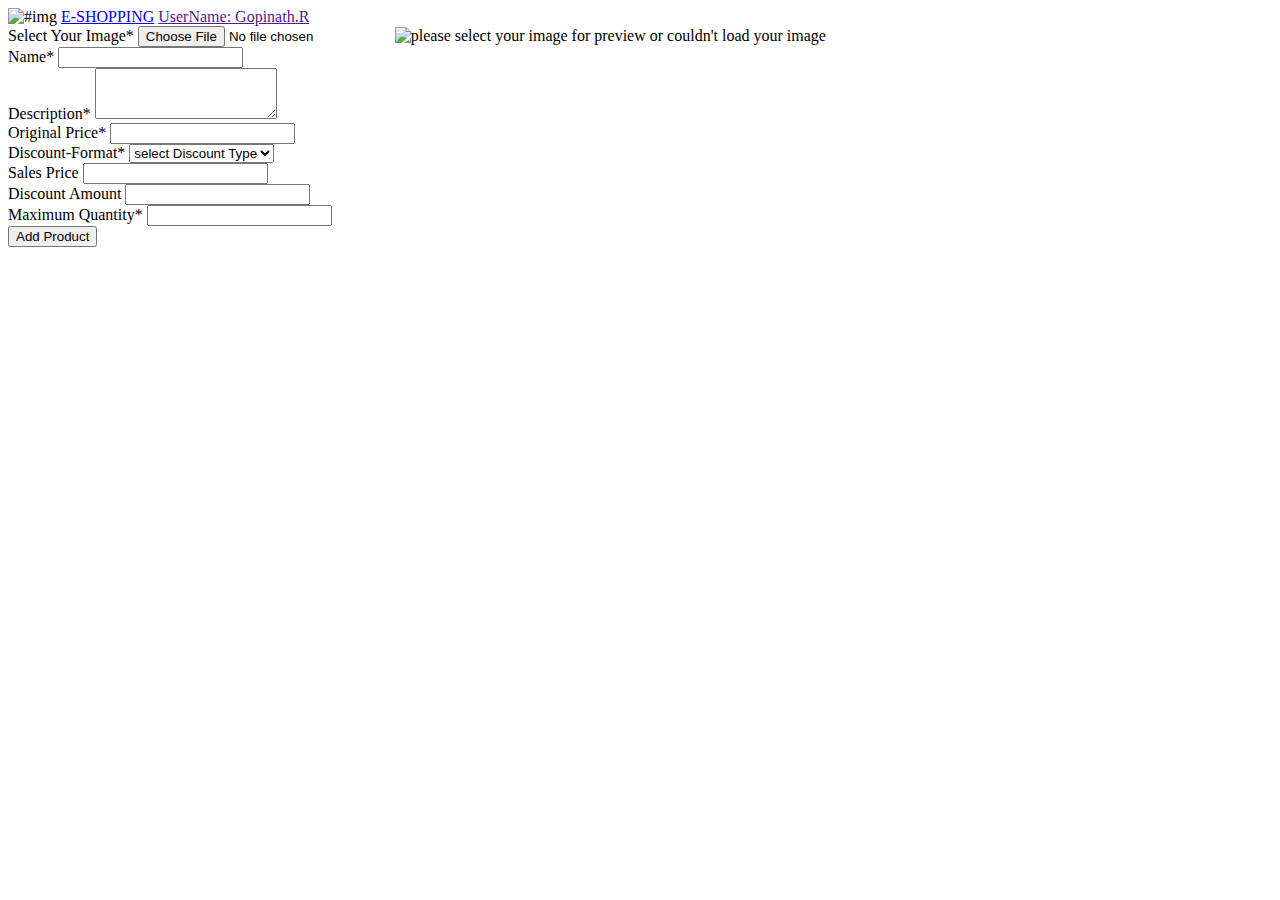
==== index.html @ 638268fe "Add files via upload" ====
<html>
    <head>
        <title>E_Shopping</title>
         <!-- Required meta tags -->
        <meta charset="utf-8">
        <meta name="viewport" content="width=device-width, initial-scale=1, shrink-to-fit=no">

        <!-- Bootstrap CSS -->
        <link rel="stylesheet" href="./assets/bootstrap-4.6.2-dist/css/bootstrap.min.css">
       <link rel="stylesheet" href="./assets/CSS/style.css">
       <link href="https://fonts.googleapis.com/css2?family=Anta&family=Kanit:ital,wght@0,300;1,200&family=Poppins:wght@200;300&display=swap" rel="stylesheet">

    </head>
    <body>
        <section id="navbar">
          <!-- Image and text -->
          <nav class="navbar navbar-light bg-light  nav-bg">
            <img src="./assets/Images/logo.jpeg" alt="#img" >
                <a class="navbar-brand" href="#">E-SHOPPING</a>
                <a href="" id="name">UserName: Gopinath.R</a>
          </nav>
        </section>
        <section id="frontPage" >
            <div class="container">
                <div class="row">
                    <div class="col-md-12 col-lg-6 col-xl-6 col-sm-12 left">
                        <label class="img-name">Select Your Image<span id="star">*</span></label>
                        <input type="file" id="image" onchange=" loadFile(event)">
                        <img id="output" src="" alt="please select your image for preview or couldn't load your image">                      
                    </div>   
                    <div class="col-md-12 col-lg-6 col-xl-6 col-sm-12 right" >
                        <form>
                            <div class="form-group" > 
                              <label>Name<span id="star">*</span></label>
                              <input type="text" class="form-control" id="product_name">
                              <!-- <small id="emailHelp" class="form-text text-muted">We'll never share your email with anyone else.</small> -->
                            </div> 
                            <div class="form-group">
                                <label >Description<span id="star">*</span></label>
                                <textarea class="form-control" id="product_description"  rows="3" onchange="fontLimit(event)"></textarea>
                              </div>
                              <div class="form-group">
                                <label >Original Price<span id="star">*</span></label>
                                <input type="number" class="form-control" id="originalPriceId" >
                              </div>  
                              <!-- <div class="form-group">
                                <label for="exampleInputEmail1">Discount</label>
                                <input type="number" class="form-control" id="product_discount" aria-describedby="emailHelp">
                              </div>   -->
                              <div class="form-group">
                                <label>Discount-Format<span id="star">*</span></label>
                                <select id="discount" onchange="discountInput(event)">
                                  <option value="">select Discount Type</option>
                                  <option value="percentage">Percentage</option>
                                  <option value="flat">Flat</option>
                                </select>
                                <input type="number"  style="display: none;" class="form-control" id="percentageId" onchange="percentageInput(event)"/>
                                <input type="number" style="display: none;" class="form-control" id="flatId"  onchange="FlatInput(event)"/>
                              </div>
                              <div class="form-group">
                                <label>Sales Price</label>
                                <input type="number" class="form-control" id="product_salesPrice" readonly>
                              </div>  
                              <div class="form-group">
                                <label>Discount Amount</label>
                                <input type="number" class="form-control" id="product_discountValue" readonly>
                              </div>  
                              <div class="form-group">
                                <label>Maximum Quantity<span id="star">*</span></label>
                                <input type="number" class="form-control" id="product_quantity" >
                              </div>     
                              <button type="button" id="btn" class="btn btn-primary btn-lg btn-block" onclick="addToCart()">Add Product</button>                         
                          </form>
                    </div>
                </div>
            </div>
        </section>
    <script src="./assets/bootstrap-4.6.2-dist/css/jquery.slim.min.js"></script>
    <script src="./assets/bootstrap-4.6.2-dist/js/bootstrap.bundle.min.js"></script>
    </body>
</html>
<script>
 
      var loadFile = function(event) {
        var imgType=event.target.files[0].type;
        var imgTypeSplit=imgType.split('/');
        console.log('-----imgTypeSplit-----',imgTypeSplit);
        var imgExt=imgTypeSplit[1];
        console.log('imgExt',imgExt);
        if(imgExt=='jpg'|| imgExt=='png'||imgExt=='jpeg'){
            var reader = new FileReader();
            reader.onload = function(){
            var output = document.getElementById('output');
            output.src = reader.result;
            };
            reader.readAsDataURL(event.target.files[0]);
        }else{
            alert('upload valid file format as a jpg,jpeg,png,');
        } 
        var reader = new FileReader();
        reader.onload = function(){
        var output = document.getElementById('output');
        output.src = reader.result;
    }
    reader.readAsDataURL(event.target.files[0]);   
}
  function addProduct(){
    var additem=document.getElementById('product_name').value;
    if(additem){
      localStorage.setItem('product',additem);
      window.location.href='productInfo.html';
    }
    console.log(additem);
}
  function discountInput(event){
  var aa=event.target.value;
  console.log('discountButton',aa);
  if (aa=='percentage'){
    document.getElementById('percentageId').style="display:block;";
    document.getElementById('flatId').style="display:none;";
  }else{
    document.getElementById('percentageId').style="display:none;";
  }
  if (aa=='flat'){
    document.getElementById('flatId').style="display:block;";
    document.getElementById('percentageId').style="display:none;";
  }else{
    document.getElementById('flatId').style="display:none;";
  }
}

  function percentageInput(event){
  var percentageValue=document.getElementById('percentageId').value;
  var originalPriceValue=document.getElementById('originalPriceId').value;
  console.log('percentageValue',percentageValue);
  console.log('originalPriceValue',originalPriceValue);
    if (percentageValue) {
      var percentageCalc=originalPriceValue * ( percentageValue / 100 );
      var percentageFinal=originalPriceValue-percentageCalc;
      
      if (percentageFinal) {
        var savecalc=originalPriceValue-percentageFinal;
        document.getElementById('product_discountValue').value=savecalc;
      } 
    }
    document.getElementById('product_salesPrice').value=percentageFinal;
    console.log('product_salesPrice',product_salesPrice);

  console.log('percentageCalc',percentageCalc);


  console.log('percentageinputarea');
//  var saveAmount=document.getElementById('product_discountValue').value;
//  if (saveAmount) {
//   savecalc=originalPriceValue-
//  }
}
function FlatInput(event){

  var flatValue=document.getElementById('flatId').value;
  var originalPriceValue=document.getElementById('originalPriceId').value;
  if(flatValue){
    var flatCalc=originalPriceValue-flatValue;
    if (flatCalc) {
        var savecalc=originalPriceValue-flatCalc;
        document.getElementById('product_discountValue').value=savecalc;
      }
  }
  console.log('flatclac',flatCalc);
  document.getElementById('product_salesPrice').value=flatCalc;
  console.log('flatinputarea');
}
function addToCart(){
  //  function fontLimit(event){
  //   var limit=document.getElementById('product_description').value;
  //   var length=8;
    
   
  // }
  //  localStorage.setItem('string',trimmedString);
  //   window.location.href='productInfo.html';
  var productName=document.getElementById('product_name').value;
  if (productName) {
    localStorage.setItem('productName',productName);
    window.location.href='productInfo.html';
  }
  var productDescription=document.getElementById('product_description').value;
  var length=12;
  var trimmedString = productDescription.substring(0, length)+'...';
  console.log('trimmedString',trimmedString);
  if (productDescription) {
    localStorage.setItem('productDescription',trimmedString);
    window.location.href='productInfo.html';
  }
  var originalPrice=document.getElementById('originalPriceId').value;
  if (originalPrice) {
    localStorage.setItem('originalPrice',originalPrice);
    window.location.href='productInfo.html';
  }
  var salesPricevalue=document.getElementById('product_salesPrice').value;
  if (salesPricevalue) {
    localStorage.setItem('salesPricevalue',salesPricevalue);
    window.location.href='productInfo.html';
  } 
  var discountAmount=document.getElementById('product_discountValue').value;
  if (discountAmount) {
    localStorage.setItem('discountAmount',discountAmount);
    window.location.href='productInfo.html';
  }
  var productCountValue=document.getElementById('product_quantity').value;
  if (productCountValue){
      localStorage.setItem('productCountValue',productCountValue);
      window.location.href='productInfo.html';
  }
  var fileInput = document.getElementById("image");
        var vv=fileInput.files.length > 0;
        var file = fileInput.files[0];
        var reader = new FileReader();
        reader.onload = function(event) {
            var imageData = event.target.result;
            localStorage.setItem("previewImage", imageData);
        };
        reader.readAsDataURL(file);
}

</script>
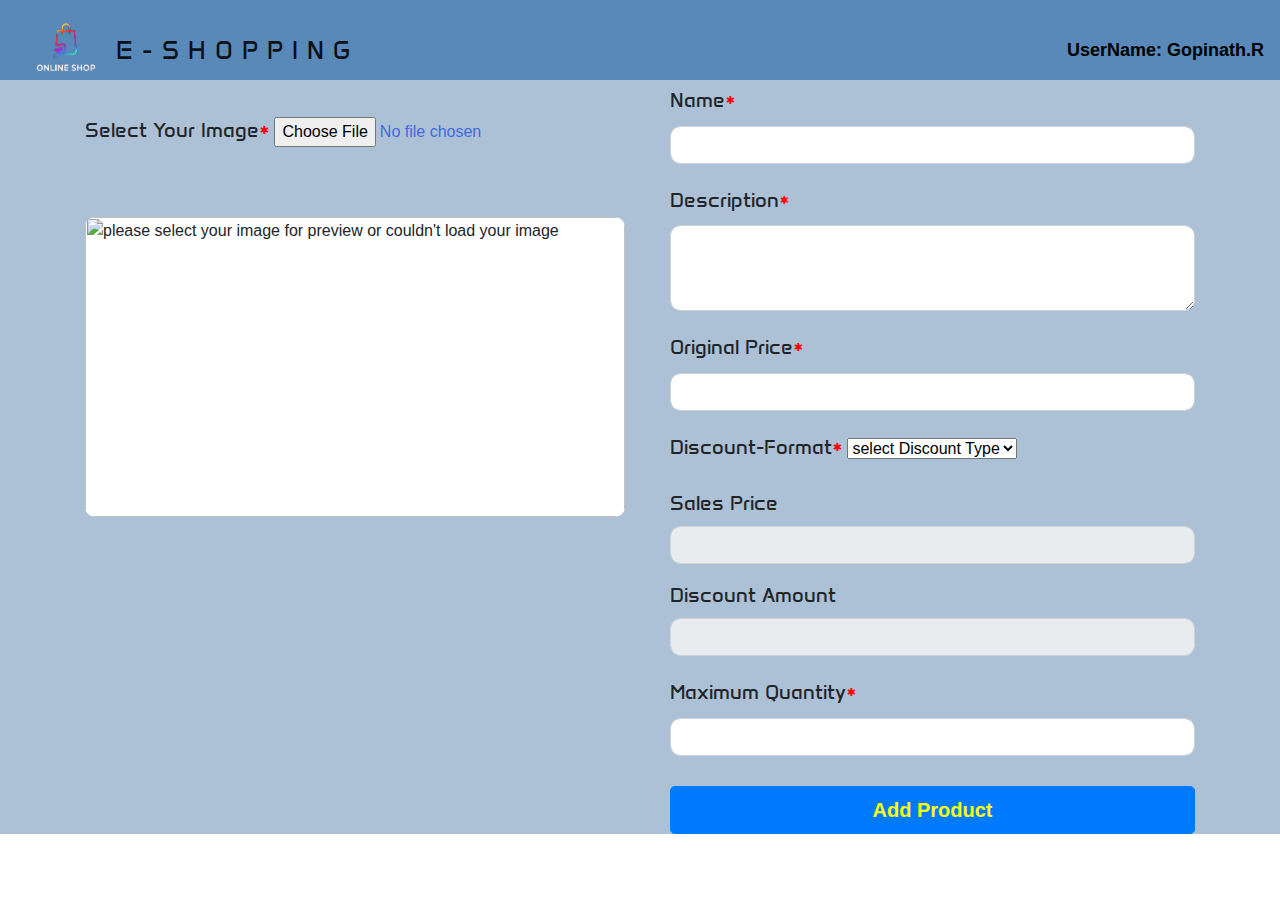
==== commit 427740b0: "Add files via upload" ====
--- a/index.html
+++ b/index.html
@@ -16,7 +16,7 @@
           <!-- Image and text -->
           <nav class="navbar navbar-light bg-light  nav-bg">
             <img src="./assets/Images/logo.jpeg" alt="#img" >
-                <a class="navbar-brand" href="#">E-SHOPPING</a>
+                <a class="navbar-brand" id="brandName" href="#">E-SHOPPING</a>
                 <a href="" id="name">UserName: Gopinath.R</a>
           </nav>
         </section>
@@ -80,7 +80,6 @@
     </body>
 </html>
 <script>
- 
       var loadFile = function(event) {
         var imgType=event.target.files[0].type;
         var imgTypeSplit=imgType.split('/');
@@ -185,7 +184,7 @@
     window.location.href='productInfo.html';
   }
   var productDescription=document.getElementById('product_description').value;
-  var length=12;
+  var length=5;
   var trimmedString = productDescription.substring(0, length)+'...';
   console.log('trimmedString',trimmedString);
   if (productDescription) {
--- a/assets/CSS/style.css
+++ b/assets/CSS/style.css
@@ -0,0 +1,104 @@
+*{
+margin: 0%;
+padding: 0%;
+box-sizing: border-box;
+
+}
+#output{
+    object-fit: contain;
+    height: 300px;
+    width: 100%;
+    border-radius: 10px;
+    background: #ffffff;
+}
+
+#navbar .navbar .navbar-brand{
+    margin-right: auto;
+    font-size: 25px;
+    font-weight: 400;
+    letter-spacing: 9px;
+    font-family: "Anta", sans-serif;
+    font-weight: 300;
+    font-style: normal;
+}
+#brandName{
+    /* margin-right: auto; */
+}
+#navbar img{
+    height: 85px;
+    width: 100px;
+}
+#frontPage .right {
+    padding-left: 30px;
+}
+
+#btn{
+    max-width: 100%;
+    margin-top: 30px;
+    color: #ffff09;
+    font-size: 20px;
+    font-weight: 600;
+}
+#btn:hover{
+    max-width: 100%;
+    margin-top: 30px;
+    color: blue;
+    font-size: 20px;
+    font-weight: 600;
+    background: yellow;
+    border-color: yellow;
+}
+#image{
+    color: royalblue;
+    padding-bottom: 70px;
+}
+#navbar .nav-bg{
+    background-color: #5989b9!important;
+    height: 80px;
+}
+.img-name{
+    margin-top: 30px;
+    margin-bottom: 50px;
+}
+#frontPage {
+    /* background-image: url('../Images/index.avif');
+    background-repeat: no-repeat;
+    background-size: cover; */
+    background-color: #adc1d6;
+    height: auto;
+}
+#frontPage label{
+    font-family: "Anta", sans-serif;
+    font-weight: 300;
+    font-style: normal;
+    font-size: 20px;
+}
+#frontPage .form-control{
+    width: 100%;
+    border-radius: 10px;
+    font-size: 16px;
+    font-weight: 600;
+    letter-spacing: 1.5px;
+    color: darkblue;
+   
+}
+#star{
+    font-size: 25px;
+    color: red;
+    font-weight: 500;
+
+}
+#name{
+    color: black;
+    text-decoration: none;
+    font-size: 18px;
+    font-weight: 600;
+}
+@media screen and (min-width:320px) and (max-width:700px)  {
+
+    #name{
+        display: none;
+    }
+
+
+}